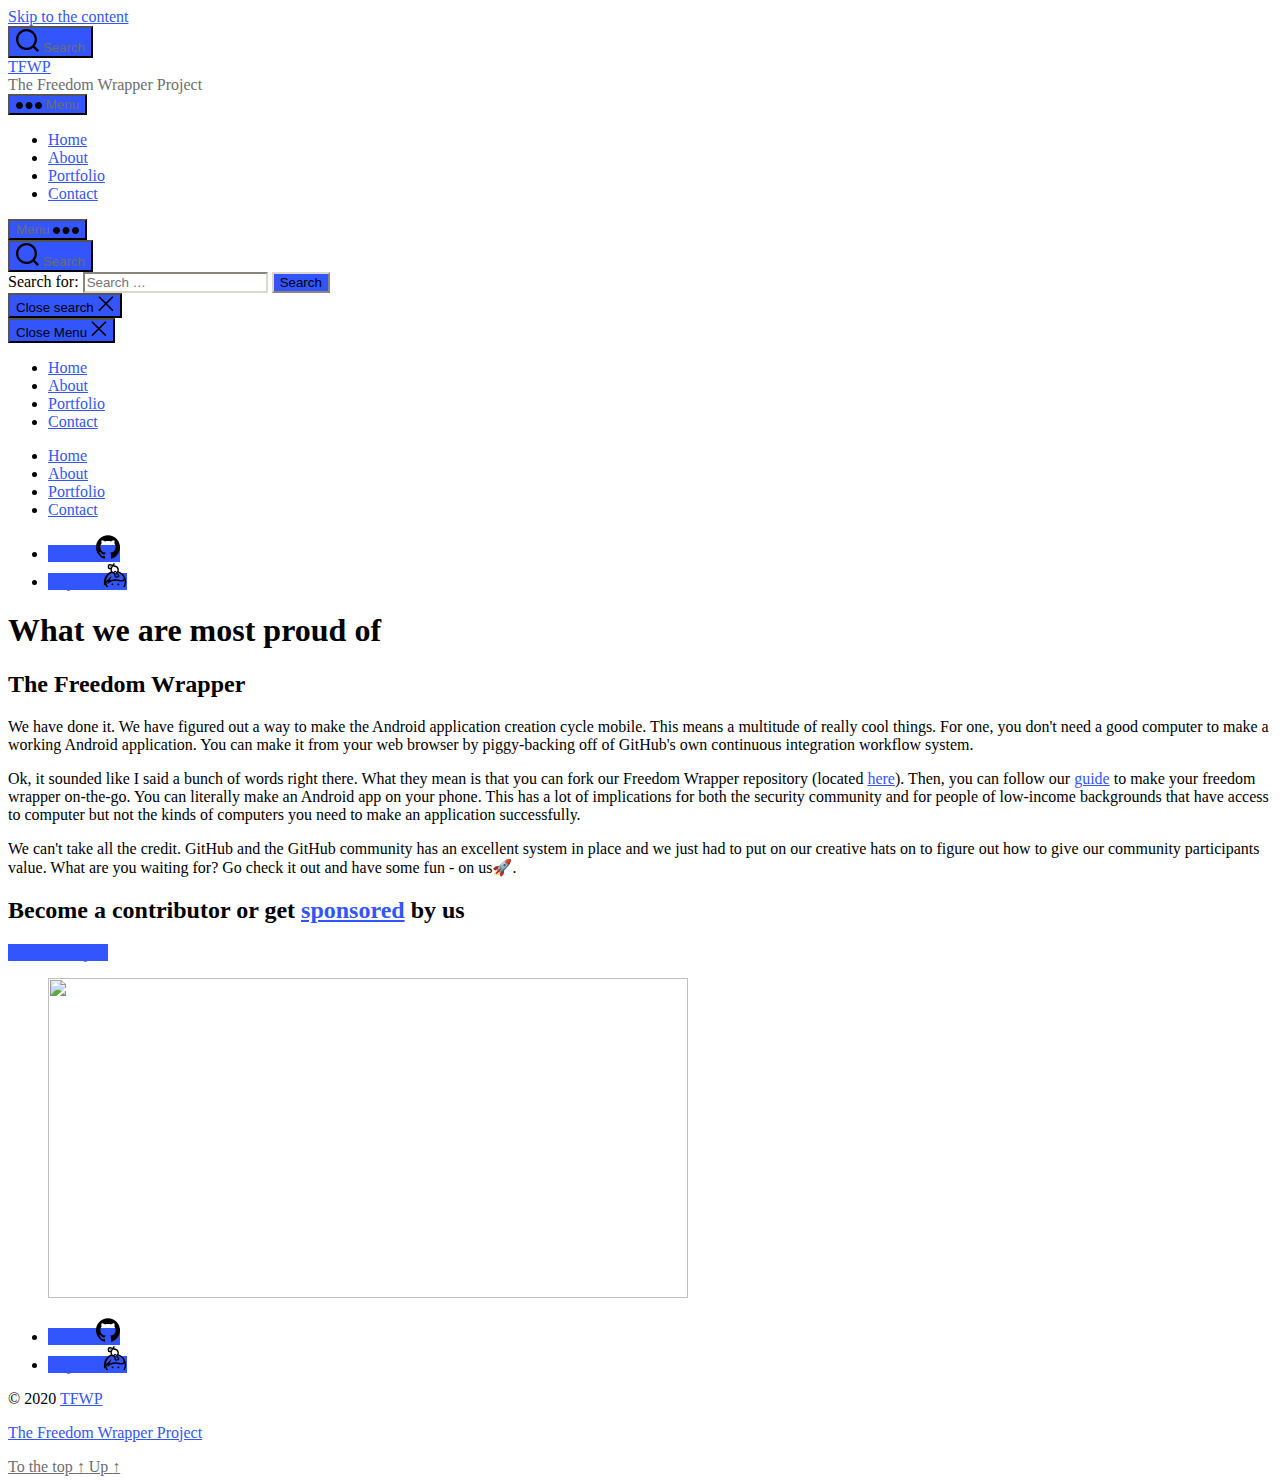
==== portfolio.html @ f5bfb23b "update to TFWP Website" ====
<!DOCTYPE html>

<html class="no-js" lang="en-US">

	<head>

		<meta charset="UTF-8">
		<meta name="viewport" content="width=device-width, initial-scale=1.0" >

		<link rel="profile" href="https://gmpg.org/xfn/11">

		<title>The Freedom Wrapper Project (TFWP) - Portfolio</title>
<meta name='robots' content='noindex,nofollow' />
<link rel='dns-prefetch' href='//s.w.org' />
		<script>
			window._wpemojiSettings = {"baseUrl":"https:\/\/s.w.org\/images\/core\/emoji\/13.0.1\/72x72\/","ext":".png","svgUrl":"https:\/\/s.w.org\/images\/core\/emoji\/13.0.1\/svg\/","svgExt":".svg","source":{"concatemoji":"https:\/\/wp-themes.com\/wp\/wp-includes\/js\/wp-emoji-release.min.js?ver=5.7-alpha-49876"}};
			!function(e,a,t){var r,n,o,i,p=a.createElement("canvas"),s=p.getContext&&p.getContext("2d");function c(e,t){var a=String.fromCharCode;s.clearRect(0,0,p.width,p.height),s.fillText(a.apply(this,e),0,0);var r=p.toDataURL();return s.clearRect(0,0,p.width,p.height),s.fillText(a.apply(this,t),0,0),r===p.toDataURL()}function l(e){if(!s||!s.fillText)return!1;switch(s.textBaseline="top",s.font="600 32px Arial",e){case"flag":return!c([127987,65039,8205,9895,65039],[127987,65039,8203,9895,65039])&&(!c([55356,56826,55356,56819],[55356,56826,8203,55356,56819])&&!c([55356,57332,56128,56423,56128,56418,56128,56421,56128,56430,56128,56423,56128,56447],[55356,57332,8203,56128,56423,8203,56128,56418,8203,56128,56421,8203,56128,56430,8203,56128,56423,8203,56128,56447]));case"emoji":return!c([55357,56424,8205,55356,57212],[55357,56424,8203,55356,57212])}return!1}function d(e){var t=a.createElement("script");t.src=e,t.defer=t.type="text/javascript",a.getElementsByTagName("head")[0].appendChild(t)}for(i=Array("flag","emoji"),t.supports={everything:!0,everythingExceptFlag:!0},o=0;o<i.length;o++)t.supports[i[o]]=l(i[o]),t.supports.everything=t.supports.everything&&t.supports[i[o]],"flag"!==i[o]&&(t.supports.everythingExceptFlag=t.supports.everythingExceptFlag&&t.supports[i[o]]);t.supports.everythingExceptFlag=t.supports.everythingExceptFlag&&!t.supports.flag,t.DOMReady=!1,t.readyCallback=function(){t.DOMReady=!0},t.supports.everything||(n=function(){t.readyCallback()},a.addEventListener?(a.addEventListener("DOMContentLoaded",n,!1),e.addEventListener("load",n,!1)):(e.attachEvent("onload",n),a.attachEvent("onreadystatechange",function(){"complete"===a.readyState&&t.readyCallback()})),(r=t.source||{}).concatemoji?d(r.concatemoji):r.wpemoji&&r.twemoji&&(d(r.twemoji),d(r.wpemoji)))}(window,document,window._wpemojiSettings);
		</script>
		<style>
img.wp-smiley,
img.emoji {
	display: inline !important;
	border: none !important;
	box-shadow: none !important;
	height: 1em !important;
	width: 1em !important;
	margin: 0 .07em !important;
	vertical-align: -0.1em !important;
	background: none !important;
	padding: 0 !important;
}
</style>
	<link rel='stylesheet' id='wp-block-library-css'  href='https://wp-themes.com/wp-content/plugins/gutenberg/build/block-library/style.css?ver=1606941567' media='all' />
<style id='global-styles-inline-css'>
:root{--wp--preset--color--accent-1: #8CB65F;--wp--preset--color--accent-2: #44505B;--wp--preset--color--headings: #444444;--wp--preset--color--sitetext: #777777;--wp--preset--color--sitebg: #FFFFFF;--wp--preset--gradient--vivid-cyan-blue-to-vivid-purple: linear-gradient(135deg,rgba(6,147,227,1) 0%,rgb(155,81,224) 100%);--wp--preset--gradient--light-green-cyan-to-vivid-green-cyan: linear-gradient(135deg,rgb(122,220,180) 0%,rgb(0,208,130) 100%);--wp--preset--gradient--luminous-vivid-amber-to-luminous-vivid-orange: linear-gradient(135deg,rgba(252,185,0,1) 0%,rgba(255,105,0,1) 100%);--wp--preset--gradient--luminous-vivid-orange-to-vivid-red: linear-gradient(135deg,rgba(255,105,0,1) 0%,rgb(207,46,46) 100%);--wp--preset--gradient--very-light-gray-to-cyan-bluish-gray: linear-gradient(135deg,rgb(238,238,238) 0%,rgb(169,184,195) 100%);--wp--preset--gradient--cool-to-warm-spectrum: linear-gradient(135deg,rgb(74,234,220) 0%,rgb(151,120,209) 20%,rgb(207,42,186) 40%,rgb(238,44,130) 60%,rgb(251,105,98) 80%,rgb(254,248,76) 100%);--wp--preset--gradient--blush-light-purple: linear-gradient(135deg,rgb(255,206,236) 0%,rgb(152,150,240) 100%);--wp--preset--gradient--blush-bordeaux: linear-gradient(135deg,rgb(254,205,165) 0%,rgb(254,45,45) 50%,rgb(107,0,62) 100%);--wp--preset--gradient--luminous-dusk: linear-gradient(135deg,rgb(255,203,112) 0%,rgb(199,81,192) 50%,rgb(65,88,208) 100%);--wp--preset--gradient--pale-ocean: linear-gradient(135deg,rgb(255,245,203) 0%,rgb(182,227,212) 50%,rgb(51,167,181) 100%);--wp--preset--gradient--electric-grass: linear-gradient(135deg,rgb(202,248,128) 0%,rgb(113,206,126) 100%);--wp--preset--gradient--midnight: linear-gradient(135deg,rgb(2,3,129) 0%,rgb(40,116,252) 100%);--wp--preset--font-size--small: 10px;--wp--preset--font-size--regular: 17px;--wp--preset--font-size--large: 27px;--wp--preset--font-size--larger: 43px;--wp--preset--font-style--normal: normal;--wp--preset--font-style--italic: italic;--wp--preset--font-weight--100: 100;--wp--preset--font-weight--200: 200;--wp--preset--font-weight--300: 300;--wp--preset--font-weight--400: 400;--wp--preset--font-weight--500: 500;--wp--preset--font-weight--600: 600;--wp--preset--font-weight--700: 700;--wp--preset--font-weight--800: 800;--wp--preset--font-weight--900: 900;--wp--preset--text-decoration--underline: underline;--wp--preset--text-decoration--strikethrough: line-through;--wp--preset--text-transform--uppercase: uppercase;--wp--preset--text-transform--lowercase: lowercase;--wp--preset--text-transform--capitalize: capitalize;}.has-accent-1-color{color: #8CB65F;}.has-accent-1-background-color{background-color: #8CB65F;}.has-accent-2-color{color: #44505B;}.has-accent-2-background-color{background-color: #44505B;}.has-headings-color{color: #444444;}.has-headings-background-color{background-color: #444444;}.has-sitetext-color{color: #777777;}.has-sitetext-background-color{background-color: #777777;}.has-sitebg-color{color: #FFFFFF;}.has-sitebg-background-color{background-color: #FFFFFF;}.has-vivid-cyan-blue-to-vivid-purple-gradient-background{background: linear-gradient(135deg,rgba(6,147,227,1) 0%,rgb(155,81,224) 100%);}.has-light-green-cyan-to-vivid-green-cyan-gradient-background{background: linear-gradient(135deg,rgb(122,220,180) 0%,rgb(0,208,130) 100%);}.has-luminous-vivid-amber-to-luminous-vivid-orange-gradient-background{background: linear-gradient(135deg,rgba(252,185,0,1) 0%,rgba(255,105,0,1) 100%);}.has-luminous-vivid-orange-to-vivid-red-gradient-background{background: linear-gradient(135deg,rgba(255,105,0,1) 0%,rgb(207,46,46) 100%);}.has-very-light-gray-to-cyan-bluish-gray-gradient-background{background: linear-gradient(135deg,rgb(238,238,238) 0%,rgb(169,184,195) 100%);}.has-cool-to-warm-spectrum-gradient-background{background: linear-gradient(135deg,rgb(74,234,220) 0%,rgb(151,120,209) 20%,rgb(207,42,186) 40%,rgb(238,44,130) 60%,rgb(251,105,98) 80%,rgb(254,248,76) 100%);}.has-blush-light-purple-gradient-background{background: linear-gradient(135deg,rgb(255,206,236) 0%,rgb(152,150,240) 100%);}.has-blush-bordeaux-gradient-background{background: linear-gradient(135deg,rgb(254,205,165) 0%,rgb(254,45,45) 50%,rgb(107,0,62) 100%);}.has-luminous-dusk-gradient-background{background: linear-gradient(135deg,rgb(255,203,112) 0%,rgb(199,81,192) 50%,rgb(65,88,208) 100%);}.has-pale-ocean-gradient-background{background: linear-gradient(135deg,rgb(255,245,203) 0%,rgb(182,227,212) 50%,rgb(51,167,181) 100%);}.has-electric-grass-gradient-background{background: linear-gradient(135deg,rgb(202,248,128) 0%,rgb(113,206,126) 100%);}.has-midnight-gradient-background{background: linear-gradient(135deg,rgb(2,3,129) 0%,rgb(40,116,252) 100%);}.has-small-font-size{font-size: 10px;}.has-regular-font-size{font-size: 17px;}.has-large-font-size{font-size: 27px;}.has-larger-font-size{font-size: 43px;}.has-normal-font-style{font-style: normal;}.has-italic-font-style{font-style: italic;}.has-100-font-weight{font-weight: 100;}.has-200-font-weight{font-weight: 200;}.has-300-font-weight{font-weight: 300;}.has-400-font-weight{font-weight: 400;}.has-500-font-weight{font-weight: 500;}.has-600-font-weight{font-weight: 600;}.has-700-font-weight{font-weight: 700;}.has-800-font-weight{font-weight: 800;}.has-900-font-weight{font-weight: 900;}.has-underline-text-decoration{text-decoration: underline;}.has-strikethrough-text-decoration{text-decoration: line-through;}.has-uppercase-text-transform{text-transform: uppercase;}.has-lowercase-text-transform{text-transform: lowercase;}.has-capitalize-text-transform{text-transform: capitalize;}
</style>
<link rel='stylesheet' id='twentytwenty-style-css'  href='https://wp-themes.com/wp-content/themes/twentytwenty/style.css?ver=1.6' media='all' />
<style id='twentytwenty-style-inline-css'>
.color-accent,.color-accent-hover:hover,.color-accent-hover:focus,:root .has-accent-color,.has-drop-cap:not(:focus):first-letter,.wp-block-button.is-style-outline,a { color: #3255fe; }blockquote,.border-color-accent,.border-color-accent-hover:hover,.border-color-accent-hover:focus { border-color: #3255fe; }button,.button,.faux-button,.wp-block-button__link,.wp-block-file .wp-block-file__button,input[type="button"],input[type="reset"],input[type="submit"],.bg-accent,.bg-accent-hover:hover,.bg-accent-hover:focus,:root .has-accent-background-color,.comment-reply-link { background-color: #3255fe; }.fill-children-accent,.fill-children-accent * { fill: #3255fe; }body,.entry-title a,:root .has-primary-color { color: #000000; }:root .has-primary-background-color { background-color: #000000; }cite,figcaption,.wp-caption-text,.post-meta,.entry-content .wp-block-archives li,.entry-content .wp-block-categories li,.entry-content .wp-block-latest-posts li,.wp-block-latest-comments__comment-date,.wp-block-latest-posts__post-date,.wp-block-embed figcaption,.wp-block-image figcaption,.wp-block-pullquote cite,.comment-metadata,.comment-respond .comment-notes,.comment-respond .logged-in-as,.pagination .dots,.entry-content hr:not(.has-background),hr.styled-separator,:root .has-secondary-color { color: #6d6d6d; }:root .has-secondary-background-color { background-color: #6d6d6d; }pre,fieldset,input,textarea,table,table *,hr { border-color: #dcd7ca; }caption,code,code,kbd,samp,.wp-block-table.is-style-stripes tbody tr:nth-child(odd),:root .has-subtle-background-background-color { background-color: #dcd7ca; }.wp-block-table.is-style-stripes { border-bottom-color: #dcd7ca; }.wp-block-latest-posts.is-grid li { border-top-color: #dcd7ca; }:root .has-subtle-background-color { color: #dcd7ca; }body:not(.overlay-header) .primary-menu > li > a,body:not(.overlay-header) .primary-menu > li > .icon,.modal-menu a,.footer-menu a, .footer-widgets a,#site-footer .wp-block-button.is-style-outline,.wp-block-pullquote:before,.singular:not(.overlay-header) .entry-header a,.archive-header a,.header-footer-group .color-accent,.header-footer-group .color-accent-hover:hover { color: #3255fe; }.social-icons a,#site-footer button:not(.toggle),#site-footer .button,#site-footer .faux-button,#site-footer .wp-block-button__link,#site-footer .wp-block-file__button,#site-footer input[type="button"],#site-footer input[type="reset"],#site-footer input[type="submit"] { background-color: #3255fe; }.header-footer-group,body:not(.overlay-header) #site-header .toggle,.menu-modal .toggle { color: #000000; }body:not(.overlay-header) .primary-menu ul { background-color: #000000; }body:not(.overlay-header) .primary-menu > li > ul:after { border-bottom-color: #000000; }body:not(.overlay-header) .primary-menu ul ul:after { border-left-color: #000000; }.site-description,body:not(.overlay-header) .toggle-inner .toggle-text,.widget .post-date,.widget .rss-date,.widget_archive li,.widget_categories li,.widget cite,.widget_pages li,.widget_meta li,.widget_nav_menu li,.powered-by-wordpress,.to-the-top,.singular .entry-header .post-meta,.singular:not(.overlay-header) .entry-header .post-meta a { color: #6d6d6d; }.header-footer-group pre,.header-footer-group fieldset,.header-footer-group input,.header-footer-group textarea,.header-footer-group table,.header-footer-group table *,.footer-nav-widgets-wrapper,#site-footer,.menu-modal nav *,.footer-widgets-outer-wrapper,.footer-top { border-color: #dcd7ca; }.header-footer-group table caption,body:not(.overlay-header) .header-inner .toggle-wrapper::before { background-color: #dcd7ca; }
</style>
<link rel='stylesheet' id='twentytwenty-print-style-css'  href='https://wp-themes.com/wp-content/themes/twentytwenty/print.css?ver=1.6' media='print' />
<script src='https://wp-themes.com/wp-content/themes/twentytwenty/assets/js/index.js?ver=1.6' id='twentytwenty-js-js' async></script>
<link rel="https://api.w.org/" href="https://wp-themes.com/twentytwenty/index.php?rest_route=/" /><link rel="alternate" type="application/json" href="https://wp-themes.com/twentytwenty/index.php?rest_route=/wp/v2/pages/10000" /><link rel="EditURI" type="application/rsd+xml" title="RSD" href="https://wp-themes.com/wp/xmlrpc.php?rsd" />
<link rel="wlwmanifest" type="application/wlwmanifest+xml" href="https://wp-themes.com/wp/wp-includes/wlwmanifest.xml" /> 
<meta name="generator" content="WordPress 5.7-alpha-49876" />
<link rel="canonical" href="https://wp-themes.com/twentytwenty/" />
<link rel='shortlink' href='https://wp-themes.com/twentytwenty/' />
<link rel="alternate" type="application/json+oembed" href="https://wp-themes.com/twentytwenty/index.php?rest_route=%2Foembed%2F1.0%2Fembed&#038;url=https%3A%2F%2Fwp-themes.com%2Ftwentytwenty%2F" />
<link rel="alternate" type="text/xml+oembed" href="https://wp-themes.com/twentytwenty/index.php?rest_route=%2Foembed%2F1.0%2Fembed&#038;url=https%3A%2F%2Fwp-themes.com%2Ftwentytwenty%2F&#038;format=xml" />
	<script>document.documentElement.className = document.documentElement.className.replace( 'no-js', 'js' );</script>
	<style>.recentcomments a{display:inline !important;padding:0 !important;margin:0 !important;}</style>
	</head>

	<body class="home page-template-default page page-id-10000 wp-embed-responsive singular enable-search-modal has-post-thumbnail has-no-pagination not-showing-comments show-avatars footer-top-visible">

		<a class="skip-link screen-reader-text" href="#site-content">Skip to the content</a>
		<header id="site-header" class="header-footer-group" role="banner">

			<div class="header-inner section-inner">

				<div class="header-titles-wrapper">

					
						<button class="toggle search-toggle mobile-search-toggle" data-toggle-target=".search-modal" data-toggle-body-class="showing-search-modal" data-set-focus=".search-modal .search-field" aria-expanded="false">
							<span class="toggle-inner">
								<span class="toggle-icon">
									<svg class="svg-icon" aria-hidden="true" role="img" focusable="false" xmlns="http://www.w3.org/2000/svg" width="23" height="23" viewBox="0 0 23 23"><path d="M38.710696,48.0601792 L43,52.3494831 L41.3494831,54 L37.0601792,49.710696 C35.2632422,51.1481185 32.9839107,52.0076499 30.5038249,52.0076499 C24.7027226,52.0076499 20,47.3049272 20,41.5038249 C20,35.7027226 24.7027226,31 30.5038249,31 C36.3049272,31 41.0076499,35.7027226 41.0076499,41.5038249 C41.0076499,43.9839107 40.1481185,46.2632422 38.710696,48.0601792 Z M36.3875844,47.1716785 C37.8030221,45.7026647 38.6734666,43.7048964 38.6734666,41.5038249 C38.6734666,36.9918565 35.0157934,33.3341833 30.5038249,33.3341833 C25.9918565,33.3341833 22.3341833,36.9918565 22.3341833,41.5038249 C22.3341833,46.0157934 25.9918565,49.6734666 30.5038249,49.6734666 C32.7048964,49.6734666 34.7026647,48.8030221 36.1716785,47.3875844 C36.2023931,47.347638 36.2360451,47.3092237 36.2726343,47.2726343 C36.3092237,47.2360451 36.347638,47.2023931 36.3875844,47.1716785 Z" transform="translate(-20 -31)" /></svg>								</span>
								<span class="toggle-text">Search</span>
							</span>
						</button><!-- .search-toggle -->

					
					<div class="header-titles">

						<div class="site-title faux-heading"><a href="https://github.com/The-Freedom-Wrapper-Project">TFWP</a></div><div class="site-description">The Freedom Wrapper Project</div><!-- .site-description -->
					</div><!-- .header-titles -->

					<button class="toggle nav-toggle mobile-nav-toggle" data-toggle-target=".menu-modal"  data-toggle-body-class="showing-menu-modal" aria-expanded="false" data-set-focus=".close-nav-toggle">
						<span class="toggle-inner">
							<span class="toggle-icon">
								<svg class="svg-icon" aria-hidden="true" role="img" focusable="false" xmlns="http://www.w3.org/2000/svg" width="26" height="7" viewBox="0 0 26 7"><path fill-rule="evenodd" d="M332.5,45 C330.567003,45 329,43.4329966 329,41.5 C329,39.5670034 330.567003,38 332.5,38 C334.432997,38 336,39.5670034 336,41.5 C336,43.4329966 334.432997,45 332.5,45 Z M342,45 C340.067003,45 338.5,43.4329966 338.5,41.5 C338.5,39.5670034 340.067003,38 342,38 C343.932997,38 345.5,39.5670034 345.5,41.5 C345.5,43.4329966 343.932997,45 342,45 Z M351.5,45 C349.567003,45 348,43.4329966 348,41.5 C348,39.5670034 349.567003,38 351.5,38 C353.432997,38 355,39.5670034 355,41.5 C355,43.4329966 353.432997,45 351.5,45 Z" transform="translate(-329 -38)" /></svg>							</span>
							<span class="toggle-text">Menu</span>
						</span>
					</button><!-- .nav-toggle -->

				</div><!-- .header-titles-wrapper -->

				<div class="header-navigation-wrapper">

					
							<nav class="primary-menu-wrapper" aria-label="Horizontal" role="navigation">

								<ul class="primary-menu reset-list-style">

								<li id="menu-item-10007" class="menu-item menu-item-type-custom menu-item-object-custom current-menu-item current_page_item menu-item-home menu-item-10007"><a href="index.html" aria-current="page">Home</a></li>
<li id="menu-item-10008" class="menu-item menu-item-type-post_type menu-item-object-page menu-item-10008"><a href="about.html">About</a></li>
<li id="menu-item-10009" class="menu-item menu-item-type-post_type menu-item-object-page menu-item-10009"><a href="portfolio.html">Portfolio</a></li>
<li id="menu-item-10010" class="menu-item menu-item-type-post_type menu-item-object-page menu-item-10010"><a href="contact.html">Contact</a></li>

								</ul>

							</nav><!-- .primary-menu-wrapper -->

						
						<div class="header-toggles hide-no-js">

						
							<div class="toggle-wrapper nav-toggle-wrapper has-expanded-menu">

								<button class="toggle nav-toggle desktop-nav-toggle" data-toggle-target=".menu-modal" data-toggle-body-class="showing-menu-modal" aria-expanded="false" data-set-focus=".close-nav-toggle">
									<span class="toggle-inner">
										<span class="toggle-text">Menu</span>
										<span class="toggle-icon">
											<svg class="svg-icon" aria-hidden="true" role="img" focusable="false" xmlns="http://www.w3.org/2000/svg" width="26" height="7" viewBox="0 0 26 7"><path fill-rule="evenodd" d="M332.5,45 C330.567003,45 329,43.4329966 329,41.5 C329,39.5670034 330.567003,38 332.5,38 C334.432997,38 336,39.5670034 336,41.5 C336,43.4329966 334.432997,45 332.5,45 Z M342,45 C340.067003,45 338.5,43.4329966 338.5,41.5 C338.5,39.5670034 340.067003,38 342,38 C343.932997,38 345.5,39.5670034 345.5,41.5 C345.5,43.4329966 343.932997,45 342,45 Z M351.5,45 C349.567003,45 348,43.4329966 348,41.5 C348,39.5670034 349.567003,38 351.5,38 C353.432997,38 355,39.5670034 355,41.5 C355,43.4329966 353.432997,45 351.5,45 Z" transform="translate(-329 -38)" /></svg>										</span>
									</span>
								</button><!-- .nav-toggle -->

							</div><!-- .nav-toggle-wrapper -->

							
							<div class="toggle-wrapper search-toggle-wrapper">

								<button class="toggle search-toggle desktop-search-toggle" data-toggle-target=".search-modal" data-toggle-body-class="showing-search-modal" data-set-focus=".search-modal .search-field" aria-expanded="false">
									<span class="toggle-inner">
										<svg class="svg-icon" aria-hidden="true" role="img" focusable="false" xmlns="http://www.w3.org/2000/svg" width="23" height="23" viewBox="0 0 23 23"><path d="M38.710696,48.0601792 L43,52.3494831 L41.3494831,54 L37.0601792,49.710696 C35.2632422,51.1481185 32.9839107,52.0076499 30.5038249,52.0076499 C24.7027226,52.0076499 20,47.3049272 20,41.5038249 C20,35.7027226 24.7027226,31 30.5038249,31 C36.3049272,31 41.0076499,35.7027226 41.0076499,41.5038249 C41.0076499,43.9839107 40.1481185,46.2632422 38.710696,48.0601792 Z M36.3875844,47.1716785 C37.8030221,45.7026647 38.6734666,43.7048964 38.6734666,41.5038249 C38.6734666,36.9918565 35.0157934,33.3341833 30.5038249,33.3341833 C25.9918565,33.3341833 22.3341833,36.9918565 22.3341833,41.5038249 C22.3341833,46.0157934 25.9918565,49.6734666 30.5038249,49.6734666 C32.7048964,49.6734666 34.7026647,48.8030221 36.1716785,47.3875844 C36.2023931,47.347638 36.2360451,47.3092237 36.2726343,47.2726343 C36.3092237,47.2360451 36.347638,47.2023931 36.3875844,47.1716785 Z" transform="translate(-20 -31)" /></svg>										<span class="toggle-text">Search</span>
									</span>
								</button><!-- .search-toggle -->

							</div>

							
						</div><!-- .header-toggles -->
						
				</div><!-- .header-navigation-wrapper -->

			</div><!-- .header-inner -->

			<div class="search-modal cover-modal header-footer-group" data-modal-target-string=".search-modal">

	<div class="search-modal-inner modal-inner">

		<div class="section-inner">

			<form role="search" aria-label="Search for:" method="get" class="search-form" action="https://github.com/search">
	<label for="search-form-1">
		<span class="screen-reader-text">Search for:</span>
		<input type="search" id="search-form-1" class="search-field" placeholder="Search &hellip;" value="" name="q" />
	</label>
	<input type="submit" class="search-submit" value="Search" />
</form>

			<button class="toggle search-untoggle close-search-toggle fill-children-current-color" data-toggle-target=".search-modal" data-toggle-body-class="showing-search-modal" data-set-focus=".search-modal .search-field" aria-expanded="false">
				<span class="screen-reader-text">Close search</span>
				<svg class="svg-icon" aria-hidden="true" role="img" focusable="false" xmlns="http://www.w3.org/2000/svg" width="16" height="16" viewBox="0 0 16 16"><polygon fill="" fill-rule="evenodd" points="6.852 7.649 .399 1.195 1.445 .149 7.899 6.602 14.352 .149 15.399 1.195 8.945 7.649 15.399 14.102 14.352 15.149 7.899 8.695 1.445 15.149 .399 14.102" /></svg>			</button><!-- .search-toggle -->

		</div><!-- .section-inner -->

	</div><!-- .search-modal-inner -->

</div><!-- .menu-modal -->

		</header><!-- #site-header -->

		
<div class="menu-modal cover-modal header-footer-group" data-modal-target-string=".menu-modal">

	<div class="menu-modal-inner modal-inner">

		<div class="menu-wrapper section-inner">

			<div class="menu-top">

				<button class="toggle close-nav-toggle fill-children-current-color" data-toggle-target=".menu-modal" data-toggle-body-class="showing-menu-modal" aria-expanded="false" data-set-focus=".menu-modal">
					<span class="toggle-text">Close Menu</span>
					<svg class="svg-icon" aria-hidden="true" role="img" focusable="false" xmlns="http://www.w3.org/2000/svg" width="16" height="16" viewBox="0 0 16 16"><polygon fill="" fill-rule="evenodd" points="6.852 7.649 .399 1.195 1.445 .149 7.899 6.602 14.352 .149 15.399 1.195 8.945 7.649 15.399 14.102 14.352 15.149 7.899 8.695 1.445 15.149 .399 14.102" /></svg>				</button><!-- .nav-toggle -->

				
					<nav class="expanded-menu" aria-label="Expanded" role="navigation">

						<ul class="modal-menu reset-list-style">
							<li id="menu-item-10011" class="menu-item menu-item-type-custom menu-item-object-custom current-menu-item current_page_item menu-item-home menu-item-10011"><div class="ancestor-wrapper"><a href="index.html" aria-current="page">Home</a></div><!-- .ancestor-wrapper --></li>
<li id="menu-item-10012" class="menu-item menu-item-type-post_type menu-item-object-page menu-item-10012"><div class="ancestor-wrapper"><a href="about.html">About</a></div><!-- .ancestor-wrapper --></li>
<li id="menu-item-10013" class="menu-item menu-item-type-post_type menu-item-object-page menu-item-10013"><div class="ancestor-wrapper"><a href="portfolio.html">Portfolio</a></div><!-- .ancestor-wrapper --></li>
<li id="menu-item-10014" class="menu-item menu-item-type-post_type menu-item-object-page menu-item-10014"><div class="ancestor-wrapper"><a href="contact.html">Contact</a></div><!-- .ancestor-wrapper --></li>
						</ul>

					</nav>

					
					<nav class="mobile-menu" aria-label="Mobile" role="navigation">

						<ul class="modal-menu reset-list-style">

						<li id="menu-item-10015" class="menu-item menu-item-type-custom menu-item-object-custom current-menu-item current_page_item menu-item-home menu-item-10015"><div class="ancestor-wrapper"><a href="index.html" aria-current="page">Home</a></div><!-- .ancestor-wrapper --></li>
<li id="menu-item-10016" class="menu-item menu-item-type-post_type menu-item-object-page menu-item-10016"><div class="ancestor-wrapper"><a href="about.html">About</a></div><!-- .ancestor-wrapper --></li>
<li id="menu-item-10017" class="menu-item menu-item-type-post_type menu-item-object-page menu-item-10017"><div class="ancestor-wrapper"><a href="portfolio.html">Portfolio</a></div><!-- .ancestor-wrapper --></li>
<li id="menu-item-10018" class="menu-item menu-item-type-post_type menu-item-object-page menu-item-10018"><div class="ancestor-wrapper"><a href="contact.html">Contact</a></div><!-- .ancestor-wrapper --></li>

						</ul>

					</nav>

					
			</div><!-- .menu-top -->

			<div class="menu-bottom">

				
					<nav aria-label="Expanded Social links" role="navigation">
						<ul class="social-menu reset-list-style social-icons fill-children-current-color">

							<li id="menu-item-10019" class="menu-item menu-item-type-custom menu-item-object-custom menu-item-10019"><a href="https://github.com/The-Freedom-Wrapper-Project"><span class="screen-reader-text">GitHub</span><svg class="svg-icon" aria-hidden="true" role="img" focusable="false" width="24" height="24" viewBox="0 0 24 24" xmlns="http://www.w3.org/2000/svg"><path d="M12 .297c-6.63 0-12 5.373-12 12 0 5.303 3.438 9.8 8.205 11.385.6.113.82-.258.82-.577 0-.285-.01-1.04-.015-2.04-3.338.724-4.042-1.61-4.042-1.61C4.422 18.07 3.633 17.7 3.633 17.7c-1.087-.744.084-.729.084-.729 1.205.084 1.838 1.236 1.838 1.236 1.07 1.835 2.809 1.305 3.495.998.108-.776.417-1.305.76-1.605-2.665-.3-5.466-1.332-5.466-5.93 0-1.31.465-2.38 1.235-3.22-.135-.303-.54-1.523.105-3.176 0 0 1.005-.322 3.3 1.23.96-.267 1.98-.399 3-.405 1.02.006 2.04.138 3 .405 2.28-1.552 3.285-1.23 3.285-1.23.645 1.653.24 2.873.12 3.176.765.84 1.23 1.91 1.23 3.22 0 4.61-2.805 5.625-5.475 5.92.42.36.81 1.096.81 2.22 0 1.606-.015 2.896-.015 3.286 0 .315.21.69.825.57C20.565 22.092 24 17.592 24 12.297c0-6.627-5.373-12-12-12"></path></svg></a></li>
<li id="menu-item-10020" class="menu-item menu-item-type-custom menu-item-object-custom menu-item-10020"><a href="https://keybase.io/team/tfwp"><span class="screen-reader-text">Keybase</span><svg class="svg-icon" aria-hidden="true" role="img" focusable="false" width="24" height="24" viewBox="0 0 24 24" xmlns="http://www.w3.org/2000/svg"><path d="M10.445 21.372a.953.953 0 1 1-.955-.954c.524 0 .951.43.951.955m5.923-.001a.953.953 0 1 1-.958-.954c.526 0 .954.43.954.955m4.544-9.16l-.156-.204c-.046-.06-.096-.116-.143-.175-.045-.06-.094-.113-.141-.169-.104-.12-.21-.239-.32-.359l-.075-.08-.091-.099-.135-.13c-.015-.019-.032-.035-.05-.054a10.87 10.87 0 0 0-3.955-2.504l-.23-.078.035-.083a4.109 4.109 0 0 0-.12-3.255 4.11 4.11 0 0 0-2.438-2.16c-.656-.216-1.23-.319-1.712-.305-.033-.105-.1-.577.496-1.848L10.662 0l-.287.399c-.33.455-.648.895-.945 1.328a1.857 1.857 0 0 0-1.245-.58L6.79 1.061h-.012c-.033-.003-.07-.003-.104-.003-.99 0-1.81.771-1.87 1.755l-.088 1.402v.003a1.876 1.876 0 0 0 1.755 1.98l1.002.06c-.065.84.073 1.62.405 2.306a11.28 11.28 0 0 0-3.66 2.484C.912 14.392.912 18.052.912 20.995v1.775l1.305-1.387c.266.93.652 1.807 1.145 2.615H5.06a9.197 9.197 0 0 1-1.68-3.848l1.913-2.03-.985 3.09 1.74-1.267c3.075-2.234 6.745-2.75 10.91-1.53 1.806.533 3.56.04 4.474-1.256l.104-.165c.09.498.14.998.14 1.496 0 1.563-.254 3.687-1.38 5.512h1.612c.776-1.563 1.181-3.432 1.181-5.512-.001-2.2-.786-4.421-2.184-6.274zM8.894 6.192c.122-1.002.577-1.949 1.23-2.97a1.36 1.36 0 0 0 1.283.749c.216-.008.604.025 1.233.232a2.706 2.706 0 0 1 1.608 1.425c.322.681.349 1.442.079 2.15a2.69 2.69 0 0 1-.806 1.108l-.408-.502-.002-.003a1.468 1.468 0 0 0-2.06-.205c-.334.27-.514.66-.534 1.058-1.2-.54-1.8-1.643-1.628-3.04zm4.304 5.11l-.52.425a.228.228 0 0 1-.323-.032l-.11-.135a.238.238 0 0 1 .034-.334l.51-.42-1.056-1.299a.307.307 0 0 1 .044-.436.303.303 0 0 1 .435.041l2.963 3.646a.309.309 0 0 1-.168.499.315.315 0 0 1-.31-.104l-.295-.365-1.045.854a.244.244 0 0 1-.154.055.237.237 0 0 1-.186-.09l-.477-.58a.24.24 0 0 1 .035-.335l1.05-.858-.425-.533zM7.752 4.866l-1.196-.075a.463.463 0 0 1-.435-.488l.09-1.4a.462.462 0 0 1 .461-.437h.024l1.401.091a.459.459 0 0 1 .433.488l-.007.101a9.27 9.27 0 0 0-.773 1.72zm12.525 11.482c-.565.805-1.687 1.08-2.924.718-3.886-1.141-7.397-.903-10.469.7l1.636-5.122-5.29 5.609c.098-3.762 2.452-6.967 5.757-8.312.471.373 1.034.66 1.673.841.16.044.322.074.48.102a1.41 1.41 0 0 0 .21 1.408l.075.09c-.172.45-.105.975.221 1.374l.476.582a1.39 1.39 0 0 0 1.079.513c.32 0 .635-.111.886-.314l.285-.232c.174.074.367.113.566.113a1.45 1.45 0 0 0 .928-.326c.623-.51.72-1.435.209-2.06l-1.67-2.057a4.07 4.07 0 0 0 .408-.38c.135.036.27.077.4.12.266.096.533.197.795.314a9.55 9.55 0 0 1 2.77 1.897c.03.03.06.055.086.083l.17.176c.038.039.076.079.11.12.08.085.16.175.24.267l.126.15c.045.053.086.104.13.16l.114.15c.04.05.079.102.117.154.838 1.149.987 2.329.404 3.157v.005zM7.718 4.115l-.835-.05.053-.836.834.051z"></path></svg></a></li>

						</ul>
					</nav><!-- .social-menu -->

				
			</div><!-- .menu-bottom -->

		</div><!-- .menu-wrapper -->

	</div><!-- .menu-modal-inner -->

</div><!-- .menu-modal -->

<main id="site-content" role="main">

	
<article class="post-10000 page type-page status-publish has-post-thumbnail hentry" id="post-10000">

	
<header class="entry-header has-text-align-center header-footer-group">

	<div class="entry-header-inner section-inner medium">

		<h1 class="entry-title">What we are most proud of</h1>
	</div><!-- .entry-header-inner -->

</header><!-- .entry-header -->

	
	<div class="post-inner thin ">

		<div class="entry-content">

			<div class="wp-block-group alignwide"><div class="wp-block-group__inner-container"><h2 class="has-text-align-center">The Freedom Wrapper</h2></div></div><p>We have done it. We have figured out a way to make the Android application creation cycle mobile. This means a multitude of really cool things. For one, you don't need a good computer to make a working Android application. You can make it from your web browser by piggy-backing off of GitHub's own continuous integration workflow system.</p><p>Ok, it sounded like I said a bunch of words right there. What they mean is that you can fork our Freedom Wrapper repository (located <a href="https://github.com/The-Freedom-Wrapper-Project/thefreedomwrapper">here</a>). Then, you can follow our <a href="https://github.com/The-Freedom-Wrapper-Project/thefreedomwrapper#further-customization">guide</a> to make your freedom wrapper on-the-go. You can literally make an Android app on your phone. This has a lot of implications for both the security community and for people of low-income backgrounds that have access to computer but not the kinds of computers you need to make an application successfully.</p><p>We can't take all the credit. GitHub and the GitHub community has an excellent system in place and we just had to put on our creative hats on to figure out how to give our community participants value. What are you waiting for? Go check it out and have some fun - on us🚀.</p><div class="wp-block-group alignwide has-background" style="background-color:#ffffff"><div class="wp-block-group__inner-container"><div class="wp-block-group"><div class="wp-block-group__inner-container"><h2 class="has-text-align-center">Become a contributor or get <a href="https://github.com/The-Freedom-Wrapper-Project/tfwp/blob/master/Badges/TFWPapprovals.md">sponsored</a> by us</h2><div class="wp-block-button aligncenter"><a class="wp-block-button__link" href="https://github.com/The-Freedom-Wrapper-Project/tfwp/blob/master/Badges/TFWPcontributions.md">Join the Project</a></div></div></div></div></div></li></ul></figure>
		</div><!-- .entry-content -->

<figure class="featured-media">

		<div class="featured-media-inner section-inner">

			<img width="640" height="320" src="images/slider4.png" class="attachment-post-thumbnail size-post-thumbnail wp-post-image" alt="" loading="lazy" />
		</div><!-- .featured-media-inner -->

	</figure><!-- .featured-media -->

	</div><!-- .post-inner -->

	<div class="section-inner">
		
	</div><!-- .section-inner -->

	
</article><!-- .post -->

</main><!-- #site-content -->


	<div class="footer-nav-widgets-wrapper header-footer-group">

		<div class="footer-inner section-inner">

							<div class="footer-top has-social-menu">
										
						<nav aria-label="Social links" class="footer-social-wrapper">

							<ul class="social-menu footer-social reset-list-style social-icons fill-children-current-color">

								<li id="menu-item-10024" class="menu-item menu-item-type-custom menu-item-object-custom menu-item-10024"><a href="https://github.com/The-Freedom-Wrapper-Project"><span class="screen-reader-text">GitHub</span><svg class="svg-icon" aria-hidden="true" role="img" focusable="false" width="24" height="24" viewBox="0 0 24 24" xmlns="http://www.w3.org/2000/svg"><path d="M12 .297c-6.63 0-12 5.373-12 12 0 5.303 3.438 9.8 8.205 11.385.6.113.82-.258.82-.577 0-.285-.01-1.04-.015-2.04-3.338.724-4.042-1.61-4.042-1.61C4.422 18.07 3.633 17.7 3.633 17.7c-1.087-.744.084-.729.084-.729 1.205.084 1.838 1.236 1.838 1.236 1.07 1.835 2.809 1.305 3.495.998.108-.776.417-1.305.76-1.605-2.665-.3-5.466-1.332-5.466-5.93 0-1.31.465-2.38 1.235-3.22-.135-.303-.54-1.523.105-3.176 0 0 1.005-.322 3.3 1.23.96-.267 1.98-.399 3-.405 1.02.006 2.04.138 3 .405 2.28-1.552 3.285-1.23 3.285-1.23.645 1.653.24 2.873.12 3.176.765.84 1.23 1.91 1.23 3.22 0 4.61-2.805 5.625-5.475 5.92.42.36.81 1.096.81 2.22 0 1.606-.015 2.896-.015 3.286 0 .315.21.69.825.57C20.565 22.092 24 17.592 24 12.297c0-6.627-5.373-12-12-12"></path></svg></a></li>
<li id="menu-item-10025" class="menu-item menu-item-type-custom menu-item-object-custom menu-item-10025"><a href="https://keybase.io/team/tfwp"><span class="screen-reader-text">Keybase</span><svg class="svg-icon" aria-hidden="true" role="img" focusable="false" width="24" height="24" viewBox="0 0 24 24" xmlns="http://www.w3.org/2000/svg"><path d="M10.445 21.372a.953.953 0 1 1-.955-.954c.524 0 .951.43.951.955m5.923-.001a.953.953 0 1 1-.958-.954c.526 0 .954.43.954.955m4.544-9.16l-.156-.204c-.046-.06-.096-.116-.143-.175-.045-.06-.094-.113-.141-.169-.104-.12-.21-.239-.32-.359l-.075-.08-.091-.099-.135-.13c-.015-.019-.032-.035-.05-.054a10.87 10.87 0 0 0-3.955-2.504l-.23-.078.035-.083a4.109 4.109 0 0 0-.12-3.255 4.11 4.11 0 0 0-2.438-2.16c-.656-.216-1.23-.319-1.712-.305-.033-.105-.1-.577.496-1.848L10.662 0l-.287.399c-.33.455-.648.895-.945 1.328a1.857 1.857 0 0 0-1.245-.58L6.79 1.061h-.012c-.033-.003-.07-.003-.104-.003-.99 0-1.81.771-1.87 1.755l-.088 1.402v.003a1.876 1.876 0 0 0 1.755 1.98l1.002.06c-.065.84.073 1.62.405 2.306a11.28 11.28 0 0 0-3.66 2.484C.912 14.392.912 18.052.912 20.995v1.775l1.305-1.387c.266.93.652 1.807 1.145 2.615H5.06a9.197 9.197 0 0 1-1.68-3.848l1.913-2.03-.985 3.09 1.74-1.267c3.075-2.234 6.745-2.75 10.91-1.53 1.806.533 3.56.04 4.474-1.256l.104-.165c.09.498.14.998.14 1.496 0 1.563-.254 3.687-1.38 5.512h1.612c.776-1.563 1.181-3.432 1.181-5.512-.001-2.2-.786-4.421-2.184-6.274zM8.894 6.192c.122-1.002.577-1.949 1.23-2.97a1.36 1.36 0 0 0 1.283.749c.216-.008.604.025 1.233.232a2.706 2.706 0 0 1 1.608 1.425c.322.681.349 1.442.079 2.15a2.69 2.69 0 0 1-.806 1.108l-.408-.502-.002-.003a1.468 1.468 0 0 0-2.06-.205c-.334.27-.514.66-.534 1.058-1.2-.54-1.8-1.643-1.628-3.04zm4.304 5.11l-.52.425a.228.228 0 0 1-.323-.032l-.11-.135a.238.238 0 0 1 .034-.334l.51-.42-1.056-1.299a.307.307 0 0 1 .044-.436.303.303 0 0 1 .435.041l2.963 3.646a.309.309 0 0 1-.168.499.315.315 0 0 1-.31-.104l-.295-.365-1.045.854a.244.244 0 0 1-.154.055.237.237 0 0 1-.186-.09l-.477-.58a.24.24 0 0 1 .035-.335l1.05-.858-.425-.533zM7.752 4.866l-1.196-.075a.463.463 0 0 1-.435-.488l.09-1.4a.462.462 0 0 1 .461-.437h.024l1.401.091a.459.459 0 0 1 .433.488l-.007.101a9.27 9.27 0 0 0-.773 1.72zm12.525 11.482c-.565.805-1.687 1.08-2.924.718-3.886-1.141-7.397-.903-10.469.7l1.636-5.122-5.29 5.609c.098-3.762 2.452-6.967 5.757-8.312.471.373 1.034.66 1.673.841.16.044.322.074.48.102a1.41 1.41 0 0 0 .21 1.408l.075.09c-.172.45-.105.975.221 1.374l.476.582a1.39 1.39 0 0 0 1.079.513c.32 0 .635-.111.886-.314l.285-.232c.174.074.367.113.566.113a1.45 1.45 0 0 0 .928-.326c.623-.51.72-1.435.209-2.06l-1.67-2.057a4.07 4.07 0 0 0 .408-.38c.135.036.27.077.4.12.266.096.533.197.795.314a9.55 9.55 0 0 1 2.77 1.897c.03.03.06.055.086.083l.17.176c.038.039.076.079.11.12.08.085.16.175.24.267l.126.15c.045.053.086.104.13.16l.114.15c.04.05.079.102.117.154.838 1.149.987 2.329.404 3.157v.005zM7.718 4.115l-.835-.05.053-.836.834.051z"></path></svg></a>

							</ul><!-- .footer-social -->

						</nav><!-- .footer-social-wrapper -->

									</div><!-- .footer-top -->

			
			
				</div>							</div>

						
					</div><!-- .footer-widgets-wrapper -->

				</aside><!-- .footer-widgets-outer-wrapper -->

			
		</div><!-- .footer-inner -->

	</div><!-- .footer-nav-widgets-wrapper -->


			<footer id="site-footer" role="contentinfo" class="header-footer-group">

				<div class="section-inner">

					<div class="footer-credits">

						<p class="footer-copyright">&copy;
							2020							<a href="https://github.com/The-Freedom-Wrapper-Project">TFWP</a>
						</p><!-- .footer-copyright -->

						<p class="powered-by-wordpress">
							<a href="https://github.com/The-Freedom-Wrapper-Project/tfwp">
								The Freedom Wrapper Project							</a>
						</p>

					</div><!-- .footer-credits -->

					<a class="to-the-top" href="#site-header">
						<span class="to-the-top-long">
							To the top <span class="arrow" aria-hidden="true">&uarr;</span>						</span><!-- .to-the-top-long -->
						<span class="to-the-top-short">
							Up <span class="arrow" aria-hidden="true">&uarr;</span>						</span><!-- .to-the-top-short -->
					</a><!-- .to-the-top -->

				</div><!-- .section-inner -->

			</footer><!-- #site-footer -->

		<script src='https://wp-themes.com/wp/wp-includes/js/wp-embed.min.js?ver=5.7-alpha-49876' id='wp-embed-js'></script>
	</body>
</html>
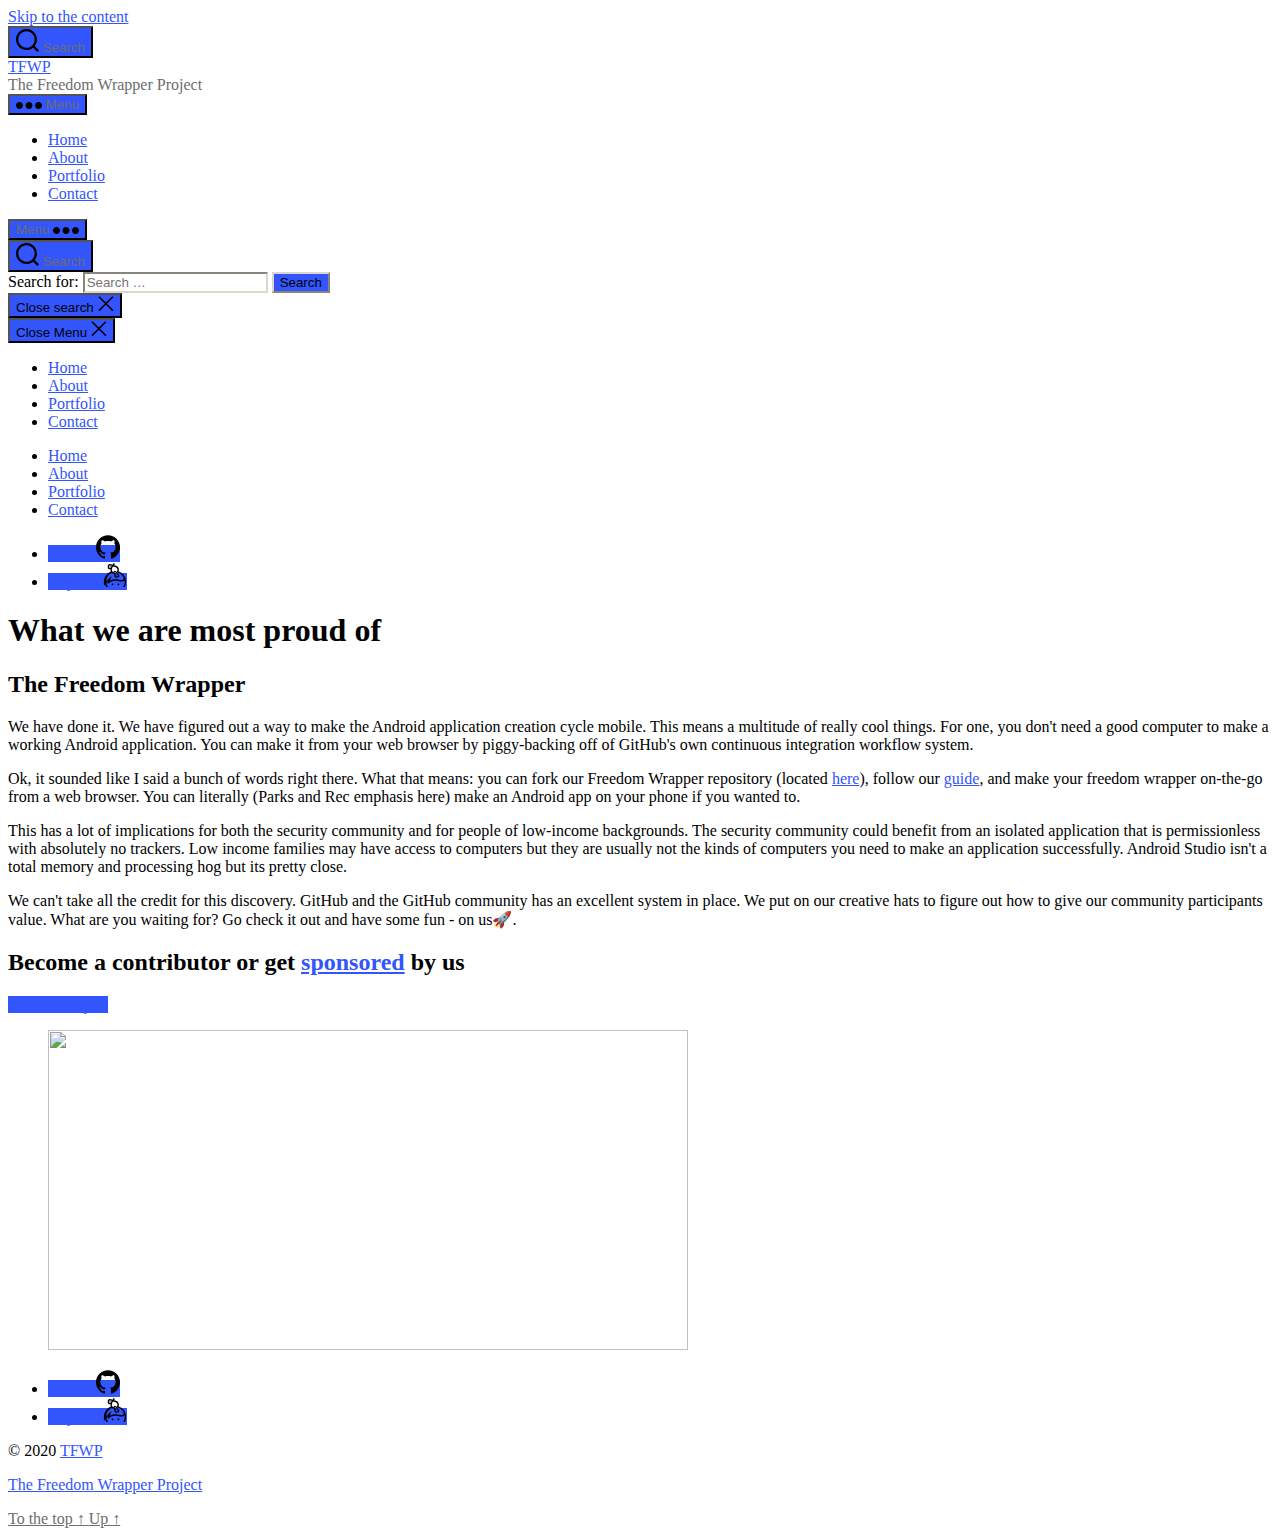
==== commit 8f6678a6: "update to TFWP Website" ====
--- a/portfolio.html
+++ b/portfolio.html
@@ -244,7 +244,7 @@
 
 		<div class="entry-content">
 
-			<div class="wp-block-group alignwide"><div class="wp-block-group__inner-container"><h2 class="has-text-align-center">The Freedom Wrapper</h2></div></div><p>We have done it. We have figured out a way to make the Android application creation cycle mobile. This means a multitude of really cool things. For one, you don't need a good computer to make a working Android application. You can make it from your web browser by piggy-backing off of GitHub's own continuous integration workflow system.</p><p>Ok, it sounded like I said a bunch of words right there. What they mean is that you can fork our Freedom Wrapper repository (located <a href="https://github.com/The-Freedom-Wrapper-Project/thefreedomwrapper">here</a>). Then, you can follow our <a href="https://github.com/The-Freedom-Wrapper-Project/thefreedomwrapper#further-customization">guide</a> to make your freedom wrapper on-the-go. You can literally make an Android app on your phone. This has a lot of implications for both the security community and for people of low-income backgrounds that have access to computer but not the kinds of computers you need to make an application successfully.</p><p>We can't take all the credit. GitHub and the GitHub community has an excellent system in place and we just had to put on our creative hats on to figure out how to give our community participants value. What are you waiting for? Go check it out and have some fun - on us🚀.</p><div class="wp-block-group alignwide has-background" style="background-color:#ffffff"><div class="wp-block-group__inner-container"><div class="wp-block-group"><div class="wp-block-group__inner-container"><h2 class="has-text-align-center">Become a contributor or get <a href="https://github.com/The-Freedom-Wrapper-Project/tfwp/blob/master/Badges/TFWPapprovals.md">sponsored</a> by us</h2><div class="wp-block-button aligncenter"><a class="wp-block-button__link" href="https://github.com/The-Freedom-Wrapper-Project/tfwp/blob/master/Badges/TFWPcontributions.md">Join the Project</a></div></div></div></div></div></li></ul></figure>
+			<div class="wp-block-group alignwide"><div class="wp-block-group__inner-container"><h2 class="has-text-align-center">The Freedom Wrapper</h2></div></div><p>We have done it. We have figured out a way to make the Android application creation cycle mobile. This means a multitude of really cool things. For one, you don't need a good computer to make a working Android application. You can make it from your web browser by piggy-backing off of GitHub's own continuous integration workflow system.</p><p>Ok, it sounded like I said a bunch of words right there. What that means: you can fork our Freedom Wrapper repository (located <a href="https://github.com/The-Freedom-Wrapper-Project/thefreedomwrapper">here</a>), follow our <a href="https://github.com/The-Freedom-Wrapper-Project/thefreedomwrapper#further-customization">guide</a>, and make your freedom wrapper on-the-go from a web browser. You can literally (Parks and Rec emphasis here) make an Android app on your phone if you wanted to.</p><p>This has a lot of implications for both the security community and for people of low-income backgrounds. The security community could benefit from an isolated application that is permissionless with absolutely no trackers. Low income families may have access to computers but they are usually not the kinds of computers you need to make an application successfully. Android Studio isn't a total memory and processing hog but its pretty close.</p><p>We can't take all the credit for this discovery. GitHub and the GitHub community has an excellent system in place. We put on our creative hats to figure out how to give our community participants value. What are you waiting for? Go check it out and have some fun - on us🚀.</p><div class="wp-block-group alignwide has-background" style="background-color:#ffffff"><div class="wp-block-group__inner-container"><div class="wp-block-group"><div class="wp-block-group__inner-container"><h2 class="has-text-align-center">Become a contributor or get <a href="https://github.com/The-Freedom-Wrapper-Project/tfwp/blob/master/Badges/TFWPapprovals.md">sponsored</a> by us</h2><div class="wp-block-button aligncenter"><a class="wp-block-button__link" href="https://github.com/The-Freedom-Wrapper-Project/tfwp/blob/master/Badges/TFWPcontributions.md">Join the Project</a></div></div></div></div></div></li></ul></figure>
 		</div><!-- .entry-content -->
 
 <figure class="featured-media">
